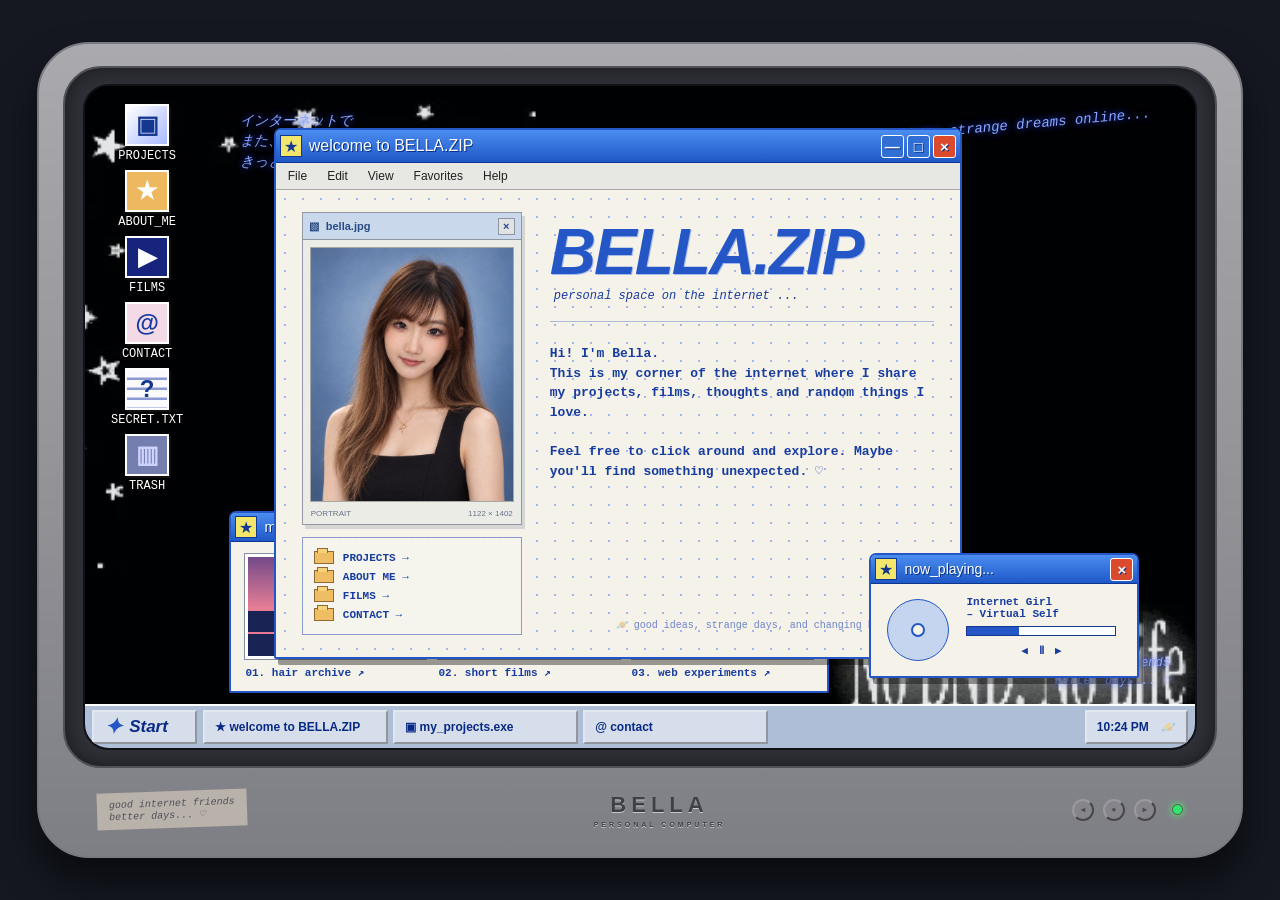
==== Midterm/bella-zip/index.html @ 5d64109a "Add files via upload" ====
<!doctype html>
<html lang="en">
  <head>
    <meta charset="UTF-8" />
    <meta name="viewport" content="width=device-width, initial-scale=1.0" />
    <meta
      name="description"
      content="BELLA.ZIP — Bella's retro desktop portfolio."
    />
    <title>BELLA.ZIP</title>
    <link rel="stylesheet" href="style.css" />
  </head>

  <body class="home-page">
    <div class="monitor-stage">
      <section class="crt-monitor" aria-label="BELLA CRT monitor">
        <div class="crt-bezel">
          <div class="crt-screen">
            <!-- A short CSS-only boot screen. No JavaScript is needed. -->
            <div class="simple-boot" aria-hidden="true">
              <div class="simple-boot-content">
                <p>BELLA PERSONAL COMPUTER</p>
                <h1>BELLA.ZIP</h1>
                <p>loading personal files...</p>
                <div class="boot-bar"><span></span></div>
              </div>
            </div>

            <main id="desktop" aria-label="BELLA.ZIP retro desktop">
              <!-- Normal links and CSS-only popup links keep the navigation simple. -->
              <nav class="desktop-icons" aria-label="Desktop shortcuts">
                <a class="desktop-icon" href="projects.html">
                  <span class="icon-picture icon-computer" aria-hidden="true">▣</span>
                  <span>PROJECTS</span>
                </a>

                <a class="desktop-icon" href="#about-window">
                  <span class="icon-picture icon-folder" aria-hidden="true">★</span>
                  <span>ABOUT_ME</span>
                </a>

                <a class="desktop-icon" href="projects.html#short-films">
                  <span class="icon-picture icon-film" aria-hidden="true">▶</span>
                  <span>FILMS</span>
                </a>

                <a class="desktop-icon" href="#contact-window">
                  <span class="icon-picture icon-mail" aria-hidden="true">@</span>
                  <span>CONTACT</span>
                </a>

                <a class="desktop-icon" href="#secret-window">
                  <span class="icon-picture icon-document" aria-hidden="true">?</span>
                  <span>SECRET.TXT</span>
                </a>

                <span class="desktop-icon">
                  <span class="icon-picture icon-trash" aria-hidden="true">▥</span>
                  <span>TRASH</span>
                </span>
              </nav>

              <p class="japanese-note" aria-hidden="true">
                インターネットで<br />また、どこかで<br />きっと会える…
              </p>
              <p class="dream-note" aria-hidden="true">same strange dreams online...</p>

              <!-- Main welcome window -->
              <section class="window welcome-window" aria-labelledby="welcome-title">
                <header class="title-bar">
                  <span class="window-mark" aria-hidden="true">★</span>
                  <h2 id="welcome-title">welcome to BELLA.ZIP</h2>
                  <div class="window-controls" aria-hidden="true">
                    <span>—</span><span>□</span><span class="red-control">×</span>
                  </div>
                </header>

                <div class="menu-bar" aria-hidden="true">
                  <span>File</span><span>Edit</span><span>View</span><span>Favorites</span><span>Help</span>
                </div>

                <!-- Week 04: this two-column layout is made with Flexbox. -->
                <div class="welcome-content">
                  <div class="welcome-profile-column">
                    <figure class="photo-viewer">
                      <figcaption class="photo-viewer-titlebar">
                        <span aria-hidden="true">▧</span>
                        <span>bella.jpg</span>
                        <span class="photo-viewer-close" aria-hidden="true">×</span>
                      </figcaption>

                      <div class="profile-photo-frame">
                        <img
                          src="assets/bella-profile.png"
                          alt="Portrait of Bella against a soft blue background"
                        />
                      </div>

                      <div class="photo-viewer-status" aria-hidden="true">
                        <span>PORTRAIT</span><span>1122 × 1402</span>
                      </div>
                    </figure>

                    <ul class="folder-list" aria-label="Portfolio sections">
                      <li><a href="projects.html"><span class="mini-folder" aria-hidden="true"></span>PROJECTS →</a></li>
                      <li><a href="#about-window"><span class="mini-folder" aria-hidden="true"></span>ABOUT ME →</a></li>
                      <li><a href="projects.html#short-films"><span class="mini-folder" aria-hidden="true"></span>FILMS →</a></li>
                      <li><a href="#contact-window"><span class="mini-folder" aria-hidden="true"></span>CONTACT →</a></li>
                    </ul>
                  </div>

                  <div class="welcome-copy">
                    <div class="logo-lockup">
                      <h1>BELLA.ZIP</h1>
                      <p>personal space on the internet ...</p>
                    </div>

                    <div class="intro-copy">
                      <p>
                        Hi! I'm Bella.<br />
                        This is my corner of the internet where
                        I share my projects, films, thoughts and
                        random things I love.
                      </p>

                      <p>
                        Feel free to click around and explore.
                        Maybe you'll find something unexpected. ♡
                      </p>
                    </div>

                    <p class="tiny-manifesto">
                      🪐 good ideas, strange days, and changing hair colors
                    </p>
                  </div>
                </div>
              </section>

              <!-- Project previews use normal links to a second HTML page. -->
              <section class="window projects-window" aria-labelledby="projects-title">
                <header class="title-bar small-title-bar">
                  <span class="window-mark" aria-hidden="true">★</span>
                  <h2 id="projects-title">my_projects.exe</h2>
                  <div class="window-controls" aria-hidden="true">
                    <span>—</span><span>□</span><span class="red-control">×</span>
                  </div>
                </header>

                <div class="project-list">
                  <a class="project-card" href="projects.html#hair-archive">
                    <div class="project-image hair-archive-art" aria-hidden="true">
                      <span class="moon"></span><span class="horizon"></span>
                    </div>
                    <p>01. hair archive ↗</p>
                  </a>

                  <a class="project-card" href="projects.html#short-films">
                    <div class="project-image short-films" aria-hidden="true">
                      <span class="screen-cat">● ᴥ ●</span>
                    </div>
                    <p>02. short films ↗</p>
                  </a>

                  <a class="project-card" href="projects.html#web-experiments">
                    <div class="project-image web-experiment-art" aria-hidden="true">
                      <span class="cloud cloud-a"></span>
                      <span class="cloud cloud-b"></span>
                    </div>
                    <p>03. web experiments ↗</p>
                  </a>
                </div>
              </section>

              <!-- This small music player is decorative. -->
              <section class="window music-window" aria-labelledby="music-title">
                <header class="title-bar small-title-bar">
                  <span class="window-mark" aria-hidden="true">★</span>
                  <h2 id="music-title">now_playing...</h2>
                  <div class="window-controls" aria-hidden="true"><span class="red-control">×</span></div>
                </header>
                <div class="music-content">
                  <div class="disc" aria-hidden="true"><span></span></div>
                  <div>
                    <p>Internet Girl<br />– Virtual Self</p>
                    <div class="track-progress" aria-hidden="true"><span></span></div>
                    <p class="player-buttons" aria-hidden="true">◀　Ⅱ　▶</p>
                  </div>
                </div>
              </section>

              <!-- Week 07: these popups open with the CSS :target selector. -->
              <section class="modal" id="about-window" aria-labelledby="about-title">
                <div class="window modal-window">
                  <header class="title-bar">
                    <span class="window-mark" aria-hidden="true">★</span>
                    <h2 id="about-title">about_bella.txt</h2>
                    <div class="window-controls"><a class="red-control" href="#" aria-label="Close About Me">×</a></div>
                  </header>
                  <div class="about-content">
                    <div class="about-avatar" aria-hidden="true">B</div>
                    <div>
                      <h3>Hi, I'm Bella!</h3>
                      <p>I make playful websites, short films and strange little internet worlds.</p>
                      <p class="about-status">STATUS: currently changing my hair again...</p>
                    </div>
                  </div>
                </div>
              </section>

              <section class="modal" id="contact-window" aria-labelledby="contact-title">
                <div class="window modal-window contact-window">
                  <header class="title-bar">
                    <span class="window-mark" aria-hidden="true">@</span>
                    <h2 id="contact-title">contact_bella.html</h2>
                    <div class="window-controls"><a class="red-control" href="#" aria-label="Close contact form">×</a></div>
                  </header>

                  <div class="contact-content">
                    <p>Send me a message ♡</p>

                    <!-- This is a front-end demo form. Formspree can be connected later. -->
                    <form action="#" method="get">
                      <label for="contact-name">Name</label>
                      <input id="contact-name" name="name" type="text" required />

                      <label for="contact-email">Email</label>
                      <input id="contact-email" name="email" type="email" required />

                      <label for="contact-message">Message</label>
                      <textarea id="contact-message" name="message" rows="4" required></textarea>

                      <button type="submit">SEND MESSAGE</button>
                    </form>
                  </div>
                </div>
              </section>

              <section class="modal" id="secret-window" aria-labelledby="secret-title">
                <div class="window modal-window secret-window">
                  <header class="title-bar">
                    <span class="window-mark" aria-hidden="true">?</span>
                    <h2 id="secret-title">secret.txt</h2>
                    <div class="window-controls"><a class="red-control" href="#" aria-label="Close secret">×</a></div>
                  </header>
                  <div class="secret-content">
                    <span aria-hidden="true">★</span>
                    <p>you found a secret :)<br /><small>hair color archive coming next...</small></p>
                  </div>
                </div>
              </section>

              <p class="desktop-caption" aria-hidden="true">good internet friends<br />better days... ♡</p>

              <footer class="taskbar" aria-label="Desktop taskbar">
                <a class="start-button" href="#desktop"><span aria-hidden="true">✦</span> Start</a>
                <div class="task-tabs">
                  <span>★ welcome to BELLA.ZIP</span>
                  <a href="projects.html">▣ my_projects.exe</a>
                  <a href="#contact-window">@ contact</a>
                </div>
                <div class="system-tray" aria-hidden="true">10:24 PM　🪐</div>
              </footer>
            </main>
          </div>
        </div>

        <div class="monitor-chin">
          <p class="monitor-note">good internet friends<br />better days... ♡</p>
          <div class="monitor-brand">BELLA<small>PERSONAL COMPUTER</small></div>
          <div class="monitor-controls" aria-hidden="true">
            <span class="monitor-button">◀</span>
            <span class="monitor-button">●</span>
            <span class="monitor-button">▶</span>
            <span class="power-led"></span>
          </div>
        </div>
      </section>
    </div>
  </body>
</html>
---- Midterm/bella-zip/style.css ----
/* BELLA.ZIP
   This stylesheet focuses on the class topics from Weeks 01–08:
   variables, the box model, Flexbox, position, hover, transition,
   transform, :target modals and one 768px media query. */

:root {
  --blue: #2457c5;
  --dark-blue: #14378f;
  --light-blue: #cad8ec;
  --paper: #f5f2e9;
  --silver: #d8d8d3;
  --line: #858da4;
  --ink: #173c9e;
  --pink: #df8eae;
  --shadow: rgba(0, 0, 0, 0.38);
  --taskbar-height: 44px;
  --pixel-font: "Courier New", Courier, monospace;
  --ui-font: Tahoma, Verdana, Arial, sans-serif;
}

* {
  box-sizing: border-box;
}

html,
body {
  min-width: 320px;
  min-height: 100%;
  margin: 0;
}

body {
  color: var(--ink);
  background: #151821;
  font-family: var(--pixel-font);
}

a {
  color: inherit;
}

/* ---------- CSS monitor shell ---------- */

.monitor-stage {
  display: flex;
  align-items: center;
  justify-content: center;
  min-height: 100vh;
  padding: 12px;
}

.crt-monitor {
  width: 96%;
  max-width: 1380px;
  padding: 22px 24px 0;
  border: 2px solid #797a80;
  border-radius: 52px;
  background: linear-gradient(#aaa9ad, #7e7f85);
  box-shadow: 0 24px 38px rgba(0, 0, 0, 0.55);
}

.crt-bezel {
  padding: 16px 18px;
  border: 2px solid #505159;
  border-radius: 38px;
  background: #303138;
  box-shadow: inset 0 0 20px #17181d;
}

.crt-screen {
  position: relative;
  height: 74vh;
  min-height: 620px;
  max-height: 780px;
  overflow: hidden;
  border: 2px solid #111218;
  border-radius: 26px;
  background: #000;
  box-shadow: inset 0 0 25px #000;
}

.monitor-chin {
  display: flex;
  align-items: center;
  justify-content: space-between;
  height: 88px;
  padding: 0 34px 5px;
}

.monitor-note {
  margin: 0;
  padding: 7px 12px;
  color: #4f5058;
  background: #b9b2aa;
  font-size: 10px;
  font-style: italic;
  transform: rotate(-2deg);
}

.monitor-brand {
  color: #3f4047;
  font-family: var(--ui-font);
  font-size: 22px;
  font-weight: 800;
  letter-spacing: 5px;
  text-align: center;
  text-shadow: 0 1px #c9c7cb;
}

.monitor-brand small {
  display: block;
  margin-top: 3px;
  font-size: 7px;
  letter-spacing: 3px;
}

.monitor-controls {
  display: flex;
  align-items: center;
  gap: 9px;
}

.monitor-button {
  display: flex;
  align-items: center;
  justify-content: center;
  width: 22px;
  height: 22px;
  color: #4b4c54;
  border: 2px outset #99999e;
  border-radius: 50%;
  background: #85858b;
  font-size: 8px;
}

.power-led {
  width: 11px;
  height: 11px;
  margin-left: 7px;
  border: 1px solid #4e5550;
  border-radius: 50%;
  background: #31e66a;
  box-shadow: 0 0 7px #47ff69;
}

/* ---------- Simple CSS-only boot ---------- */

.simple-boot {
  position: absolute;
  z-index: 500;
  top: 0;
  right: 0;
  bottom: 0;
  left: 0;
  display: flex;
  align-items: center;
  justify-content: center;
  color: #dbe2ff;
  background: #03050a;
  text-align: center;
  animation: hide-boot 500ms 3500ms forwards;
}

.simple-boot-content {
  width: 360px;
  max-width: 80%;
}

.simple-boot h1 {
  margin: 8px 0 12px;
  color: white;
  font-size: 48px;
  letter-spacing: 2px;
}

.simple-boot p {
  margin: 8px 0;
  font-size: 12px;
}

.boot-bar {
  width: 100%;
  height: 18px;
  margin-top: 18px;
  border: 1px solid #8094d8;
  background: #0c1431;
}

.boot-bar span {
  display: block;
  width: 0;
  height: 100%;
  background: #8097f1;
  animation: load-boot 3s steps(6, end) forwards;
}

@keyframes load-boot {
  from {
    width: 0;
  }

  to {
    width: 100%;
  }
}

@keyframes hide-boot {
  from {
    opacity: 1;
  }

  to {
    visibility: hidden;
    opacity: 0;
  }
}

/* ---------- Desktop ---------- */

#desktop {
  position: relative;
  width: 100%;
  height: 100%;
  min-height: 620px;
  overflow: hidden;
  background-color: #07102a;
  background-image:
    linear-gradient(rgba(3, 10, 30, 0.1), rgba(3, 10, 30, 0.1)),
    url("assets/background-no-bnd.png");
  background-position: center;
  background-repeat: no-repeat;
  background-size: cover;
}

.desktop-icons {
  position: absolute;
  z-index: 8;
  top: 18px;
  left: 12px;
  display: flex;
  width: 105px;
  flex-direction: column;
  gap: 8px;
}

.desktop-icon {
  display: flex;
  align-items: center;
  width: 100px;
  color: white;
  flex-direction: column;
  gap: 4px;
  font-size: 12px;
  line-height: 1;
  text-align: center;
  text-decoration: none;
  text-shadow: 2px 2px #000;
  transition: transform 300ms ease;
}

.desktop-icon:hover,
.desktop-icon:focus {
  transform: translateY(-4px) scale(1.04);
}

.desktop-icon:hover > span:last-child,
.desktop-icon:focus > span:last-child {
  background: var(--blue);
  outline: 1px dotted white;
}

.icon-picture {
  display: flex;
  align-items: center;
  justify-content: center;
  width: 44px;
  height: 42px;
  color: var(--dark-blue);
  border: 2px solid white;
  background: linear-gradient(135deg, #fff, #aabaff);
  box-shadow: 2px 2px #111;
  font-family: var(--ui-font);
  font-size: 24px;
  font-weight: 700;
  text-shadow: none;
}

.icon-folder {
  color: white;
  background: #edb85f;
}

.icon-film {
  color: white;
  background: #17247e;
}

.icon-mail {
  color: #173d9f;
  background: #f4d9e6;
}

.icon-document {
  background: repeating-linear-gradient(
    to bottom,
    #fafaff 0,
    #fafaff 7px,
    #8a99d1 8px,
    #8a99d1 10px
  );
}

.icon-trash {
  color: #cfd4ff;
  background: #747faf;
}

.japanese-note,
.dream-note,
.desktop-caption {
  position: absolute;
  z-index: 1;
  margin: 0;
  color: #8ca7ff;
  font-size: 14px;
  font-style: italic;
  line-height: 1.45;
  text-shadow: 0 0 7px #274dff;
}

.japanese-note {
  top: 25px;
  left: 14%;
}

.dream-note {
  top: 28px;
  right: 4%;
  transform: rotate(-5deg);
}

.desktop-caption {
  right: 25px;
  bottom: 58px;
  font-size: 12px;
  text-align: right;
}

/* ---------- Reusable window styles ---------- */

.window {
  position: absolute;
  overflow: hidden;
  border: 2px solid var(--blue);
  border-radius: 7px 7px 2px 2px;
  background: var(--paper);
  box-shadow: 4px 6px 0 var(--shadow);
}

.title-bar {
  display: flex;
  align-items: center;
  height: 33px;
  padding: 0 4px;
  color: white;
  border-bottom: 1px solid #0e368e;
  background: linear-gradient(#4b8df0, #1f58c8);
  font-family: var(--ui-font);
  text-shadow: 1px 1px #083287;
}

.title-bar h1,
.title-bar h2 {
  margin: 0 0 0 7px;
  overflow: hidden;
  font-size: 16px;
  font-weight: 400;
  white-space: nowrap;
  text-overflow: ellipsis;
}

.window-mark {
  display: flex;
  align-items: center;
  justify-content: center;
  width: 22px;
  height: 22px;
  flex-shrink: 0;
  color: var(--dark-blue);
  border: 1px solid var(--dark-blue);
  background: #f3e66a;
  text-shadow: none;
}

.window-controls {
  display: flex;
  gap: 3px;
  margin-left: auto;
}

.window-controls span,
.window-controls a {
  display: flex;
  align-items: center;
  justify-content: center;
  width: 23px;
  height: 23px;
  color: white;
  border: 1px solid white;
  border-radius: 3px;
  background: #326fd4;
  font-family: var(--ui-font);
  font-size: 15px;
  font-weight: 700;
  line-height: 1;
  text-decoration: none;
}

.window-controls .red-control {
  background: #dc4a2d;
}

.window-controls .close-control {
  background: #dc4a2d;
}

.menu-bar {
  display: flex;
  align-items: center;
  height: 27px;
  padding: 0 12px;
  gap: 20px;
  color: #222;
  border-bottom: 1px solid #aaa;
  background: #e7e7e3;
  font-family: var(--ui-font);
  font-size: 12px;
}

.small-title-bar {
  height: 29px;
}

.small-title-bar h2 {
  font-size: 14px;
}

/* ---------- Welcome window ---------- */

.welcome-window {
  z-index: 5;
  top: 42px;
  left: 17%;
  width: 62%;
  min-width: 650px;
  max-width: 840px;
}

.welcome-content {
  display: flex;
  align-items: stretch;
  gap: 28px;
  padding: 22px 26px;
  background:
    radial-gradient(#a4b7e8 1px, transparent 1px),
    var(--paper);
  background-size: 18px 18px;
}

.welcome-profile-column {
  width: 220px;
  flex-shrink: 0;
}

.photo-viewer {
  width: 220px;
  margin: 0;
  overflow: hidden;
  border: 1px solid #9299a4;
  background: #ecece7;
  box-shadow: 3px 4px 0 rgba(53, 67, 111, 0.16);
}

.photo-viewer-titlebar {
  display: flex;
  align-items: center;
  height: 27px;
  padding: 0 6px;
  color: #294b83;
  border-bottom: 1px solid #9097a4;
  background: var(--light-blue);
  font-family: var(--ui-font);
  font-size: 11px;
  font-weight: 700;
}

.photo-viewer-titlebar span:nth-child(2) {
  flex: 1;
  margin-left: 7px;
}

.photo-viewer-close {
  display: flex;
  align-items: center;
  justify-content: center;
  width: 17px;
  height: 17px;
  border: 1px solid #8e96a1;
  background: #e1e2e4;
}

.profile-photo-frame {
  width: 204px;
  height: 255px;
  margin: 7px;
  overflow: hidden;
  border: 1px solid #a7a8a4;
  background: #d9e0e9;
}

.profile-photo-frame img {
  display: block;
  width: 100%;
  height: 100%;
  object-fit: cover;
  object-position: center;
}

.photo-viewer-status {
  display: flex;
  justify-content: space-between;
  padding: 0 8px 6px;
  color: #66738b;
  font-family: var(--ui-font);
  font-size: 8px;
}

.folder-list {
  margin: 12px 0 0;
  padding: 9px;
  list-style: none;
  border: 1px solid #8c9ad0;
  background: rgba(246, 245, 237, 0.94);
  font-size: 11px;
  font-weight: 700;
}

.folder-list li {
  margin: 2px 0;
}

.folder-list a {
  display: flex;
  align-items: center;
  gap: 9px;
  padding: 2px;
  color: var(--ink);
  text-decoration: none;
}

.folder-list a:hover,
.folder-list a:focus {
  color: white;
  background: var(--blue);
}

.mini-folder {
  position: relative;
  display: inline-block;
  width: 20px;
  height: 13px;
  flex-shrink: 0;
  border: 1px solid #926834;
  background: #efbd63;
}

.mini-folder::before {
  position: absolute;
  top: -4px;
  left: 2px;
  width: 9px;
  height: 4px;
  border: 1px solid #926834;
  border-bottom: 0;
  background: #f6d27b;
  content: "";
}

.welcome-copy {
  display: flex;
  min-width: 0;
  flex: 1;
  flex-direction: column;
  padding: 8px 0 4px;
}

.logo-lockup {
  padding-bottom: 18px;
  border-bottom: 1px solid #aeb9d8;
}

.logo-lockup h1 {
  margin: 0;
  color: var(--blue);
  font-family: Impact, Haettenschweiler, "Arial Narrow Bold", sans-serif;
  font-size: 64px;
  font-style: italic;
  letter-spacing: -2px;
  line-height: 1;
  text-shadow: 1px 1px #a7bced;
}

.logo-lockup p {
  margin: 5px 0 0 4px;
  font-size: 12px;
  font-style: italic;
}

.intro-copy {
  margin-top: 22px;
  font-size: 13px;
  font-weight: 700;
  line-height: 1.5;
}

.intro-copy p {
  max-width: 440px;
  margin: 0 0 20px;
}

.tiny-manifesto {
  margin: auto 0 0;
  color: #6d83c9;
  font-size: 10px;
  text-align: right;
}

/* ---------- Project preview window ---------- */

.projects-window {
  z-index: 3;
  bottom: 55px;
  left: 13%;
  width: 54%;
  min-width: 580px;
  max-width: 720px;
}

.project-list {
  display: flex;
  gap: 12px;
  padding: 12px 14px;
  background: var(--paper);
}

.project-card {
  min-width: 0;
  flex: 1;
  color: var(--ink);
  text-decoration: none;
}

.project-image {
  position: relative;
  height: 105px;
  overflow: hidden;
  border: 3px solid white;
  outline: 1px solid var(--line);
  transition: transform 300ms ease;
}

.project-card:hover .project-image,
.project-card:focus .project-image {
  transform: scale(1.04);
  outline: 3px solid var(--blue);
}

.project-card p {
  margin: 7px 0 0;
  font-size: 11px;
  font-weight: 700;
}

.hair-archive-art {
  background: linear-gradient(#724a89, #eb7f95 54%, #1a2454 55%);
}

.moon {
  position: absolute;
  top: 14px;
  right: 30px;
  width: 15px;
  height: 15px;
  border-radius: 50%;
  background: #fff0a5;
  box-shadow: 0 0 10px #fff0a5;
}

.horizon {
  position: absolute;
  right: 0;
  bottom: 22px;
  left: 0;
  height: 2px;
  background: #ec7a92;
}

.short-films {
  background: #090b25;
}

.screen-cat {
  position: absolute;
  top: 32px;
  left: 0;
  width: 100%;
  color: #9eafe7;
  font-size: 25px;
  text-align: center;
}

.web-experiment-art {
  background: linear-gradient(#3859bd, #86a4eb 49%, #263d88 50%);
}

.cloud {
  position: absolute;
  width: 85px;
  height: 25px;
  border-radius: 50%;
  background: rgba(235, 240, 255, 0.78);
}

.cloud-a {
  top: 20px;
  left: 10px;
}

.cloud-b {
  right: -10px;
  bottom: 24px;
  width: 115px;
}

/* ---------- Decorative music window ---------- */

.music-window {
  z-index: 6;
  right: 5%;
  bottom: 70px;
  width: 270px;
}

.music-content {
  display: flex;
  align-items: center;
  gap: 17px;
  padding: 12px 16px;
}

.disc {
  display: flex;
  align-items: center;
  justify-content: center;
  width: 62px;
  height: 62px;
  flex-shrink: 0;
  border: 1px solid var(--blue);
  border-radius: 50%;
  background: #c5d5ef;
}

.disc span {
  width: 14px;
  height: 14px;
  border: 2px solid var(--blue);
  border-radius: 50%;
  background: var(--paper);
}

.music-content p {
  margin: 0 0 6px;
  font-size: 11px;
  font-weight: 700;
}

.track-progress {
  width: 150px;
  height: 10px;
  border: 1px solid var(--dark-blue);
  background: white;
}

.track-progress span {
  display: block;
  width: 35%;
  height: 100%;
  background: var(--blue);
}

.music-content .player-buttons {
  margin-top: 7px;
  text-align: center;
}

/* ---------- CSS-only modal windows ---------- */

.modal {
  position: absolute;
  z-index: 100;
  top: 0;
  left: 0;
  display: flex;
  align-items: center;
  justify-content: center;
  width: 100%;
  height: 100%;
  padding: 25px;
  opacity: 0;
  background: rgba(8, 15, 43, 0.68);
  pointer-events: none;
  transition: opacity 300ms ease;
}

.modal:target {
  opacity: 1;
  pointer-events: auto;
}

.modal-window {
  position: relative;
  width: 470px;
  max-width: 92%;
}

.about-content {
  display: flex;
  align-items: center;
  gap: 20px;
  padding: 24px;
  background: var(--paper);
}

.about-avatar {
  display: flex;
  align-items: center;
  justify-content: center;
  width: 82px;
  height: 82px;
  flex-shrink: 0;
  color: white;
  border: 4px ridge #8798cf;
  background: linear-gradient(#82aeff, #7561b6, #efabc7);
  font-family: Impact, sans-serif;
  font-size: 48px;
  font-style: italic;
}

.about-content h3 {
  margin: 0 0 8px;
  font-size: 22px;
}

.about-content p {
  margin: 0 0 10px;
  font-size: 12px;
  font-weight: 700;
  line-height: 1.4;
}

.about-content .about-status {
  margin: 0;
  color: #7552a9;
  font-size: 10px;
}

.contact-window {
  width: 500px;
}

.contact-content {
  padding: 20px 24px 24px;
  background:
    radial-gradient(#a4b7e8 1px, transparent 1px),
    var(--paper);
  background-size: 18px 18px;
}

.contact-content > p {
  margin: 0 0 15px;
  font-weight: 700;
}

.contact-content form {
  display: flex;
  flex-direction: column;
}

.contact-content label {
  margin: 9px 0 4px;
  color: var(--dark-blue);
  font-size: 12px;
  font-weight: 700;
}

.contact-content input,
.contact-content textarea {
  width: 100%;
  padding: 8px;
  color: #20295c;
  border: 1px solid var(--line);
  background: #fffef9;
  font-family: var(--ui-font);
}

.contact-content textarea {
  resize: vertical;
}

.contact-content button {
  width: 150px;
  margin: 16px 0 0 auto;
  padding: 9px;
  color: white;
  border: 2px outset #8aa5de;
  background: var(--blue);
  font-family: var(--pixel-font);
  cursor: pointer;
  transition: transform 300ms ease;
}

.contact-content button:hover,
.contact-content button:focus {
  transform: translateY(-3px);
}

.secret-window {
  width: 360px;
}

.secret-content {
  display: flex;
  align-items: center;
  justify-content: center;
  gap: 18px;
  min-height: 130px;
  padding: 20px;
}

.secret-content > span {
  color: #f0d55d;
  font-size: 40px;
}

.secret-content p {
  margin: 0;
  font-size: 13px;
  font-weight: 700;
  line-height: 1.5;
}

/* ---------- Taskbar ---------- */

.taskbar {
  position: absolute;
  z-index: 30;
  right: 0;
  bottom: 0;
  left: 0;
  display: flex;
  align-items: center;
  gap: 6px;
  min-height: var(--taskbar-height);
  padding: 4px 7px;
  color: #092a84;
  border-top: 2px solid white;
  background: #aebed6;
  font-family: var(--ui-font);
  font-size: 12px;
  font-weight: 700;
}

.start-button,
.task-tabs span,
.task-tabs a,
.system-tray {
  display: flex;
  align-items: center;
  height: 34px;
  padding: 0 10px;
  border: 2px outset #dfe7ef;
  background: #d5deea;
  text-decoration: none;
}

.start-button {
  min-width: 105px;
  font-size: 17px;
  font-style: italic;
}

.start-button span {
  margin-right: 7px;
  color: var(--blue);
  font-size: 22px;
}

.task-tabs {
  display: flex;
  min-width: 0;
  flex: 1;
  gap: 5px;
}

.task-tabs span,
.task-tabs a {
  width: 185px;
  overflow: hidden;
  white-space: nowrap;
}

.task-tabs .active-tab {
  border-style: inset;
  background: #bfcbdc;
}

.system-tray {
  margin-left: auto;
}

/* ---------- Projects page ---------- */

.projects-page .crt-screen {
  overflow: auto;
}

.projects-page #desktop {
  height: auto;
  min-height: 900px;
  padding: 1px 0 70px;
}

.archive-window {
  position: relative;
  top: auto;
  left: auto;
  width: 90%;
  max-width: 1040px;
  margin: 34px auto 25px;
}

.archive-toolbar {
  display: flex;
  justify-content: space-between;
  padding: 9px 15px;
  border-bottom: 1px solid var(--line);
  background: #e3e7ef;
  font-size: 12px;
  font-weight: 700;
}

.archive-content {
  padding: 26px;
  background: var(--paper);
}

.archive-intro {
  display: flex;
  flex-wrap: wrap;
  align-items: flex-end;
  justify-content: space-between;
  gap: 20px;
  margin-bottom: 24px;
  padding-bottom: 22px;
  border-bottom: 1px dashed #7584ba;
}

.archive-kicker {
  width: 100%;
  margin: 0;
  color: #7566a1;
  font-size: 11px;
  font-weight: 700;
}

.archive-intro h2 {
  margin: 0;
  color: var(--blue);
  font-family: Impact, Haettenschweiler, "Arial Narrow Bold", sans-serif;
  font-size: 48px;
  font-style: italic;
  line-height: 0.95;
  text-transform: uppercase;
}

.archive-intro > p:last-child {
  width: 44%;
  margin: 0;
  font-size: 13px;
  font-weight: 700;
  line-height: 1.5;
}

.archive-project {
  display: flex;
  align-items: center;
  gap: 22px;
  margin: 0 0 20px;
  padding: 18px;
  border: 1px solid #8793bc;
  background: #f8f7f0;
  box-shadow: 4px 4px 0 rgba(44, 63, 128, 0.18);
  transition: transform 300ms ease;
}

.archive-project:hover {
  transform: translateY(-4px);
}

.archive-project:target {
  outline: 4px solid #617cee;
  background: #eef0ff;
}

.archive-number {
  width: 55px;
  flex-shrink: 0;
  color: #b4bde0;
  font-family: Impact, sans-serif;
  font-size: 48px;
  font-style: italic;
}

.archive-art {
  position: relative;
  width: 250px;
  height: 145px;
  flex-shrink: 0;
  overflow: hidden;
  border: 4px solid white;
  outline: 1px solid #6f79a1;
}

.archive-copy {
  flex: 1;
}

.archive-copy .file-type {
  margin: 0 0 4px;
  color: #7c75a9;
  font-size: 10px;
  font-weight: 700;
}

.archive-copy h3 {
  margin: 0 0 8px;
  color: var(--ink);
  font-size: 26px;
}

.archive-copy > p:not(.file-type) {
  margin: 0 0 12px;
  font-size: 12px;
  font-weight: 700;
  line-height: 1.5;
}

.status-label {
  display: inline-block;
  padding: 7px 10px;
  color: white;
  background: var(--blue);
  font-size: 10px;
  font-weight: 700;
}

.projects-page .taskbar {
  bottom: 0;
}

/* ---------- Week 06: one clear phone breakpoint ---------- */

@media (max-width: 768px) {
  .monitor-stage {
    display: block;
    min-height: 100vh;
    padding: 4px;
  }

  .crt-monitor {
    width: 100%;
    padding: 8px 8px 0;
    border-radius: 28px;
  }

  .crt-bezel {
    padding: 8px;
    border-radius: 20px;
  }

  .crt-screen {
    height: auto;
    min-height: 0;
    max-height: none;
    overflow: auto;
    border-radius: 14px;
  }

  .monitor-chin {
    height: 68px;
    padding: 0 14px;
  }

  .monitor-note,
  .monitor-button {
    display: none;
  }

  .monitor-brand {
    font-size: 17px;
  }

  #desktop {
    height: auto;
    min-height: 0;
    padding: 18px 0 0;
    overflow: visible;
  }

  .desktop-icons {
    position: relative;
    top: auto;
    left: auto;
    display: flex;
    width: auto;
    padding: 0 12px;
    flex-direction: row;
    flex-wrap: wrap;
    justify-content: center;
    gap: 12px;
  }

  .desktop-icon {
    width: 78px;
    font-size: 10px;
  }

  .icon-picture {
    width: 40px;
    height: 38px;
    font-size: 21px;
  }

  .japanese-note,
  .dream-note,
  .desktop-caption {
    display: none;
  }

  .welcome-window,
  .projects-window,
  .music-window {
    position: relative;
    top: auto;
    right: auto;
    bottom: auto;
    left: auto;
    width: 94%;
    min-width: 0;
    max-width: none;
    margin: 20px auto;
  }

  .welcome-content {
    flex-direction: column;
    align-items: center;
    gap: 22px;
    padding: 20px;
  }

  .welcome-profile-column {
    width: 100%;
  }

  .photo-viewer {
    margin: 0 auto;
  }

  .folder-list {
    width: 280px;
    max-width: 100%;
    margin: 12px auto 0;
  }

  .welcome-copy {
    width: 100%;
  }

  .logo-lockup h1 {
    font-size: 50px;
  }

  .tiny-manifesto {
    margin-top: 22px;
  }

  .project-list {
    flex-direction: column;
  }

  .project-image {
    height: 145px;
  }

  .music-window {
    width: 86%;
  }

  .modal {
    position: fixed;
    overflow: auto;
    padding: 16px;
  }

  .modal-window {
    width: 94%;
    max-height: 88vh;
    overflow: auto;
  }

  .about-content {
    flex-direction: column;
    text-align: center;
  }

  .taskbar {
    position: relative;
    right: auto;
    bottom: auto;
    left: auto;
    flex-wrap: wrap;
    margin-top: 20px;
  }

  .task-tabs {
    order: 3;
    width: 100%;
  }

  .task-tabs span,
  .task-tabs a {
    width: auto;
    min-width: 0;
    flex: 1;
    font-size: 10px;
  }

  .system-tray {
    margin-left: auto;
    font-size: 10px;
  }

  .projects-page #desktop {
    min-height: 0;
    padding-bottom: 0;
  }

  .archive-window {
    width: 94%;
    margin: 20px auto;
  }

  .archive-content {
    padding: 16px;
  }

  .archive-intro {
    display: block;
  }

  .archive-intro h2 {
    margin: 12px 0 16px;
    font-size: 38px;
  }

  .archive-intro > p:last-child {
    width: 100%;
  }

  .archive-project {
    flex-direction: column;
    align-items: stretch;
  }

  .archive-number {
    width: auto;
  }

  .archive-art {
    width: 100%;
  }

  .projects-page .taskbar {
    position: relative;
  }
}
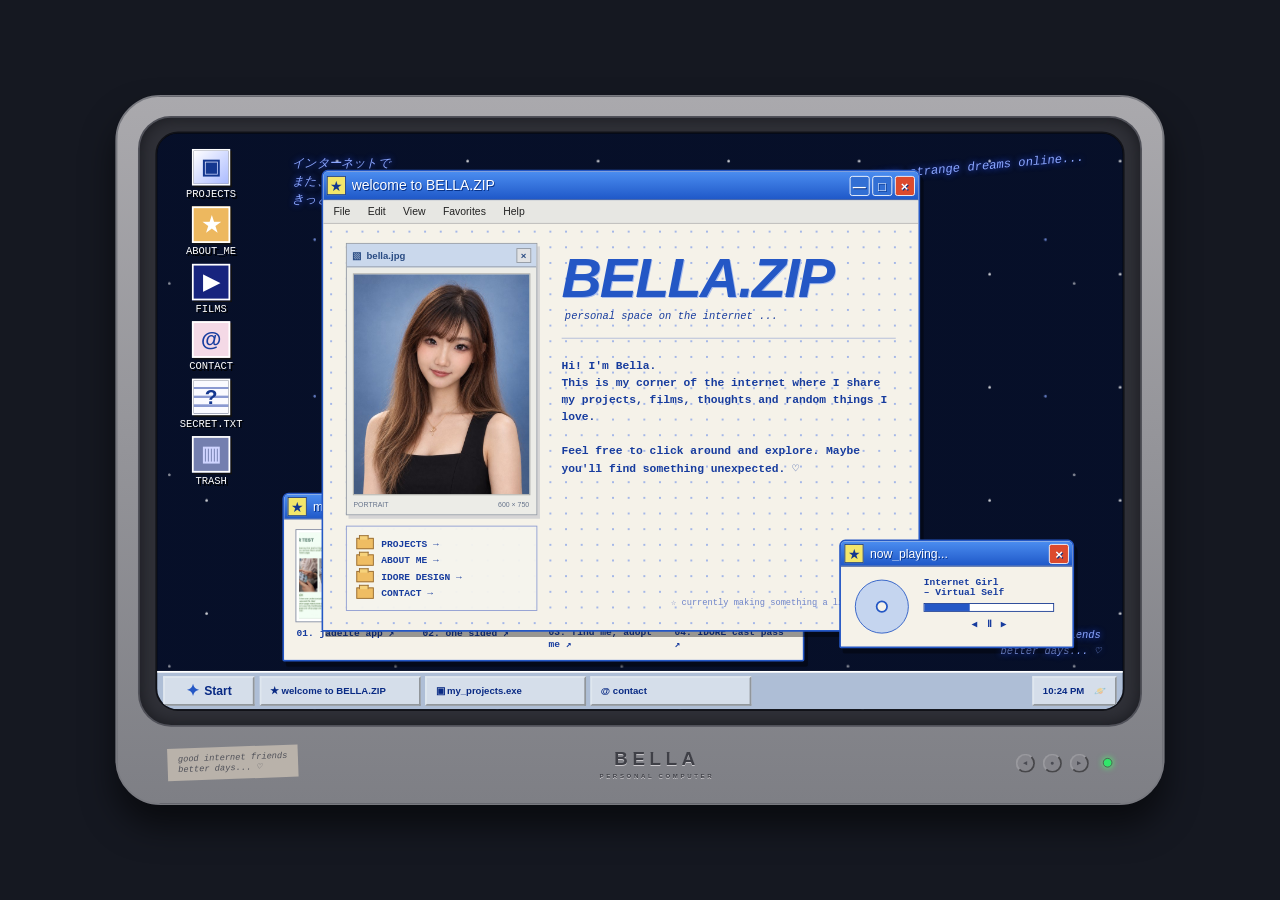
==== commit 953d9bda: "Add files via upload" ====
--- a/Midterm/bella-zip/index.html
+++ b/Midterm/bella-zip/index.html
@@ -16,7 +16,7 @@
       <section class="crt-monitor" aria-label="BELLA CRT monitor">
         <div class="crt-bezel">
           <div class="crt-screen">
-            <!-- A short CSS-only boot screen. No JavaScript is needed. -->
+            <!-- This loading screen is made with the Week 07 keyframe lesson. -->
             <div class="simple-boot" aria-hidden="true">
               <div class="simple-boot-content">
                 <p>BELLA PERSONAL COMPUTER</p>
@@ -39,7 +39,12 @@
                   <span>ABOUT_ME</span>
                 </a>
 
-                <a class="desktop-icon" href="projects.html#short-films">
+                <a
+                  class="desktop-icon"
+                  href="https://www.youtube.com/@BellaLi-e7t"
+                  target="_blank"
+                  rel="noopener"
+                >
                   <span class="icon-picture icon-film" aria-hidden="true">▶</span>
                   <span>FILMS</span>
                 </a>
@@ -54,10 +59,10 @@
                   <span>SECRET.TXT</span>
                 </a>
 
-                <span class="desktop-icon">
+                <a class="desktop-icon" href="#trash-window">
                   <span class="icon-picture icon-trash" aria-hidden="true">▥</span>
                   <span>TRASH</span>
-                </span>
+                </a>
               </nav>
 
               <p class="japanese-note" aria-hidden="true">
@@ -91,20 +96,22 @@
 
                       <div class="profile-photo-frame">
                         <img
-                          src="assets/bella-profile.png"
+                          src="assets/bella-profile.jpg"
                           alt="Portrait of Bella against a soft blue background"
+                          width="600"
+                          height="750"
                         />
                       </div>
 
                       <div class="photo-viewer-status" aria-hidden="true">
-                        <span>PORTRAIT</span><span>1122 × 1402</span>
+                        <span>PORTRAIT</span><span>600 × 750</span>
                       </div>
                     </figure>
 
                     <ul class="folder-list" aria-label="Portfolio sections">
                       <li><a href="projects.html"><span class="mini-folder" aria-hidden="true"></span>PROJECTS →</a></li>
                       <li><a href="#about-window"><span class="mini-folder" aria-hidden="true"></span>ABOUT ME →</a></li>
-                      <li><a href="projects.html#short-films"><span class="mini-folder" aria-hidden="true"></span>FILMS →</a></li>
+                      <li><a href="projects.html#idore-cast-pass"><span class="mini-folder" aria-hidden="true"></span>IDORE DESIGN →</a></li>
                       <li><a href="#contact-window"><span class="mini-folder" aria-hidden="true"></span>CONTACT →</a></li>
                     </ul>
                   </div>
@@ -129,7 +136,7 @@
                       </p>
                     </div>
 
-                    <p class="tiny-manifesto">
+                    <p class="tiny-manifesto" id="random-note">
                       🪐 good ideas, strange days, and changing hair colors
                     </p>
                   </div>
@@ -147,26 +154,32 @@
                 </header>
 
                 <div class="project-list">
-                  <a class="project-card" href="projects.html#hair-archive">
-                    <div class="project-image hair-archive-art" aria-hidden="true">
-                      <span class="moon"></span><span class="horizon"></span>
-                    </div>
-                    <p>01. hair archive ↗</p>
+                  <a class="project-card" href="projects.html#jadeite-app">
+                    <div class="project-image jadeite-project-art">
+                      <img src="assets/jadeite-project.jpg" alt="Jadeite app interface and user testing process" width="1200" height="735" loading="lazy" />
+                    </div>
+                    <p>01. jadeite app ↗</p>
                   </a>
 
-                  <a class="project-card" href="projects.html#short-films">
-                    <div class="project-image short-films" aria-hidden="true">
-                      <span class="screen-cat">● ᴥ ●</span>
-                    </div>
-                    <p>02. short films ↗</p>
+                  <a class="project-card" href="projects.html#one-sided">
+                    <div class="project-image one-sided-project-art">
+                      <img src="assets/one-sided-project.jpg" alt="Red and black TouchDesigner projection" width="1200" height="735" loading="lazy" />
+                    </div>
+                    <p>02. one sided ↗</p>
                   </a>
 
-                  <a class="project-card" href="projects.html#web-experiments">
-                    <div class="project-image web-experiment-art" aria-hidden="true">
-                      <span class="cloud cloud-a"></span>
-                      <span class="cloud cloud-b"></span>
-                    </div>
-                    <p>03. web experiments ↗</p>
+                  <a class="project-card" href="projects.html#find-me-adopt-me">
+                    <div class="project-image find-me-project-art">
+                      <img src="assets/find-me-adopt-me.jpg" alt="Find Me Adopt Me stray dog campaign" width="1200" height="733" loading="lazy" />
+                    </div>
+                    <p>03. find me, adopt me ↗</p>
+                  </a>
+
+                  <a class="project-card" href="projects.html#idore-cast-pass">
+                    <div class="project-image idore-project-art">
+                      <img src="assets/idore-cast-pass.jpg" alt="IDORE Resident Cast Pass artist card design" width="1200" height="757" loading="lazy" />
+                    </div>
+                    <p>04. IDORE cast pass ↗</p>
                   </a>
                 </div>
               </section>
@@ -190,18 +203,84 @@
 
               <!-- Week 07: these popups open with the CSS :target selector. -->
               <section class="modal" id="about-window" aria-labelledby="about-title">
-                <div class="window modal-window">
+                <div class="window modal-window about-window">
                   <header class="title-bar">
                     <span class="window-mark" aria-hidden="true">★</span>
                     <h2 id="about-title">about_bella.txt</h2>
-                    <div class="window-controls"><a class="red-control" href="#" aria-label="Close About Me">×</a></div>
+                    <div class="window-controls"><a class="red-control" href="#desktop" aria-label="Close About Me">×</a></div>
                   </header>
                   <div class="about-content">
-                    <div class="about-avatar" aria-hidden="true">B</div>
-                    <div>
-                      <h3>Hi, I'm Bella!</h3>
-                      <p>I make playful websites, short films and strange little internet worlds.</p>
-                      <p class="about-status">STATUS: currently changing my hair again...</p>
+                    <div class="about-heading">
+                      <div class="about-avatar">
+                        <img src="assets/bella-about.jpg" alt="Portrait of Bella in pink and blue light" width="480" height="320" loading="lazy" />
+                      </div>
+                      <div>
+                        <p class="about-label">HELLO / 你好</p>
+                        <h3>Hi, I'm Bella Li!</h3>
+                        <p>
+                          I'm an Interactive Media Arts student at NYU Tisch, minoring in Business of
+                          Entertainment, Media, and Technology. My work brings together AI filmmaking,
+                          interactive design, and visual storytelling.
+                        </p>
+                        <p class="about-chinese" lang="zh-CN">
+                          我是 Bella，就读于纽约大学 Tisch 交互媒体艺术专业，辅修娱乐、媒体与科技商业。我的创作结合 AI 影像、交互设计与视觉叙事。
+                        </p>
+                      </div>
+                    </div>
+
+                    <div class="about-sections">
+                      <section class="about-block">
+                        <p class="about-label">01 / WHAT I CREATE</p>
+                        <p>
+                          I create interactive websites, AI-generated videos, and photographic stories.
+                          I'm drawn to characters, atmosphere, and the small details that make an
+                          experience feel personal.
+                        </p>
+                        <p class="about-chinese" lang="zh-CN">
+                          我创作交互网页、AI 视频与摄影作品，关注角色、氛围，以及那些让观众产生情感连接的小细节。我喜欢把一个想法逐步变成可以观看、探索和参与的作品。
+                        </p>
+                      </section>
+
+                      <section class="about-block about-block-wide">
+                        <p class="about-label">02 / INTERNSHIP EXPERIENCE</p>
+                        <p>
+                          During the summer after my first year, I worked as an AIGC intern,
+                          contributing to video scripts, storyboards, AI image and video generation,
+                          and editing. Videos I contributed to have received over 10 million combined views.
+                        </p>
+                        <p>
+                          In my second year, I joined IDORE as an Overseas Product Operations Intern,
+                          working on North American audience and competitor research, social media
+                          content planning, and character-focused AIGC videos.
+                        </p>
+                        <p class="about-chinese" lang="zh-CN">
+                          大一暑假，我担任 AIGC 实习生，参与视频的脚本与分镜策划、AI 图像与视频生成，以及后期剪辑，积累了从创意到成片的制作经验，参与制作的多条作品累计播放量超过千万。
+                        </p>
+                        <p class="about-chinese" lang="zh-CN">
+                          大二期间，我作为海外产品运营实习生参与 IDORE，开展北美用户与竞品研究、社交媒体内容策划及角色 AIGC 视频创作，探索游戏与角色面向海外用户的传播方式。
+                        </p>
+                      </section>
+
+                      <section class="about-block">
+                        <p class="about-label">03 / CAMPUS EXPERIENCE</p>
+                        <p>
+                          As part of the NYUCSSA PR team, I contribute to event promotion and poster
+                          design. I turn event themes and key information into visual materials that
+                          connect with the campus community.
+                        </p>
+                        <p class="about-chinese" lang="zh-CN">
+                          我在纽约大学中国学生学者联谊会 NYUCSSA 的 PR 部门参与活动宣传策划与海报设计，将活动主题和信息转化为面向校园学生的视觉内容，兼顾视觉吸引力与信息清晰度。
+                        </p>
+                      </section>
+
+                      <section class="about-block about-block-wide">
+                        <p class="about-label">04 / MY TOOLKIT</p>
+                        <div class="toolkit-list">
+                          <p><strong>Design &amp; Video / 设计与影像</strong><br />Figma · Photoshop · Premiere Pro</p>
+                          <p><strong>Creative Coding / 创意编程</strong><br />HTML · CSS · JavaScript · p5.js</p>
+                          <p><strong>AI Creation / AI 创作</strong><br />Kling AI · Runway · Midjourney · Stable Diffusion</p>
+                        </div>
+                      </section>
                     </div>
                   </div>
                 </div>
@@ -212,24 +291,25 @@
                   <header class="title-bar">
                     <span class="window-mark" aria-hidden="true">@</span>
                     <h2 id="contact-title">contact_bella.html</h2>
-                    <div class="window-controls"><a class="red-control" href="#" aria-label="Close contact form">×</a></div>
+                    <div class="window-controls"><a class="red-control" href="#desktop" aria-label="Close contact form">×</a></div>
                   </header>
 
                   <div class="contact-content">
                     <p>Send me a message ♡</p>
 
-                    <!-- This is a front-end demo form. Formspree can be connected later. -->
-                    <form action="#" method="get">
+                    <!-- Replace # with my Formspree link before publishing. -->
+                    <form action="#" method="POST">
                       <label for="contact-name">Name</label>
-                      <input id="contact-name" name="name" type="text" required />
+                      <input id="contact-name" name="name" type="text" autocomplete="name" required />
 
                       <label for="contact-email">Email</label>
-                      <input id="contact-email" name="email" type="email" required />
+                      <input id="contact-email" name="email" type="email" autocomplete="email" required />
 
                       <label for="contact-message">Message</label>
                       <textarea id="contact-message" name="message" rows="4" required></textarea>
 
                       <button type="submit">SEND MESSAGE</button>
+                      <input type="hidden" name="subject" value="New message from BELLA.ZIP" />
                     </form>
                   </div>
                 </div>
@@ -240,11 +320,25 @@
                   <header class="title-bar">
                     <span class="window-mark" aria-hidden="true">?</span>
                     <h2 id="secret-title">secret.txt</h2>
-                    <div class="window-controls"><a class="red-control" href="#" aria-label="Close secret">×</a></div>
+                    <div class="window-controls"><a class="red-control" href="#desktop" aria-label="Close secret">×</a></div>
                   </header>
                   <div class="secret-content">
                     <span aria-hidden="true">★</span>
                     <p>you found a secret :)<br /><small>hair color archive coming next...</small></p>
+                  </div>
+                </div>
+              </section>
+
+              <section class="modal" id="trash-window" aria-labelledby="trash-title">
+                <div class="window modal-window trash-window">
+                  <header class="title-bar">
+                    <span class="window-mark" aria-hidden="true">▥</span>
+                    <h2 id="trash-title">trash</h2>
+                    <div class="window-controls"><a class="red-control" href="#desktop" aria-label="Close trash">×</a></div>
+                  </header>
+                  <div class="trash-content">
+                    <span aria-hidden="true">✧</span>
+                    <p>Trash is empty.<br /><small>nothing lost, nothing forgotten.</small></p>
                   </div>
                 </div>
               </section>
@@ -276,5 +370,7 @@
         </div>
       </section>
     </div>
+    <!-- Week 09: the script goes last so the page is already loaded. -->
+    <script src="script.js"></script>
   </body>
 </html>
--- a/Midterm/bella-zip/style.css
+++ b/Midterm/bella-zip/style.css
@@ -1,7 +1,7 @@
 /* BELLA.ZIP
-   This stylesheet focuses on the class topics from Weeks 01–08:
+   This stylesheet uses the class topics from Weeks 01–09:
    variables, the box model, Flexbox, position, hover, transition,
-   transform, :target modals and one 768px media query. */
+   transform, :target modals and media queries. */
 
 :root {
   --blue: #2457c5;
@@ -13,6 +13,18 @@
   --ink: #173c9e;
   --pink: #df8eae;
   --shadow: rgba(0, 0, 0, 0.38);
+  --body-bg: #151821;
+  --desktop-bg: #07102a;
+  --window-blue-top: #4b8df0;
+  --window-blue-bottom: #1f58c8;
+  --close-red: #dc4a2d;
+  --dot-blue: #a4b7e8;
+  --secondary-ink: #43547d;
+  --about-purple: #7552a9;
+  --taskbar-bg: #aebed6;
+  --taskbar-button: #d5deea;
+  --white: #fff;
+  --black: #000;
   --taskbar-height: 44px;
   --pixel-font: "Courier New", Courier, monospace;
   --ui-font: Tahoma, Verdana, Arial, sans-serif;
@@ -31,7 +43,7 @@
 
 body {
   color: var(--ink);
-  background: #151821;
+  background: var(--body-bg);
   font-family: var(--pixel-font);
 }
 
@@ -39,13 +51,23 @@
   color: inherit;
 }
 
+a:focus-visible,
+button:focus-visible,
+input:focus-visible,
+textarea:focus-visible {
+  outline: 3px solid #ffd84d;
+  outline-offset: 2px;
+}
+
 /* ---------- CSS monitor shell ---------- */
 
 .monitor-stage {
   display: flex;
   align-items: center;
   justify-content: center;
-  min-height: 100vh;
+  height: 100vh;
+  min-height: 0;
+  overflow: hidden;
   padding: 12px;
 }
 
@@ -57,6 +79,8 @@
   border-radius: 52px;
   background: linear-gradient(#aaa9ad, #7e7f85);
   box-shadow: 0 24px 38px rgba(0, 0, 0, 0.55);
+  transform: scale(0.87);
+  transform-origin: center;
 }
 
 .crt-bezel {
@@ -75,8 +99,8 @@
   overflow: hidden;
   border: 2px solid #111218;
   border-radius: 26px;
-  background: #000;
-  box-shadow: inset 0 0 25px #000;
+  background: var(--black);
+  box-shadow: inset 0 0 25px var(--black);
 }
 
 .monitor-chin {
@@ -223,13 +247,15 @@
   height: 100%;
   min-height: 620px;
   overflow: hidden;
-  background-color: #07102a;
+  background-color: var(--desktop-bg);
   background-image:
-    linear-gradient(rgba(3, 10, 30, 0.1), rgba(3, 10, 30, 0.1)),
-    url("assets/background-no-bnd.png");
+    radial-gradient(circle at 18% 20%, rgba(255, 255, 255, 0.78) 0 1px, transparent 2px),
+    radial-gradient(circle at 72% 34%, rgba(136, 166, 255, 0.7) 0 1px, transparent 2px),
+    radial-gradient(circle at 42% 78%, rgba(255, 255, 255, 0.52) 0 1px, transparent 2px),
+    linear-gradient(rgba(3, 10, 30, 0.12), rgba(3, 10, 30, 0.12));
   background-position: center;
-  background-repeat: no-repeat;
-  background-size: cover;
+  background-repeat: repeat, repeat, repeat, no-repeat;
+  background-size: 150px 130px, 210px 180px, 260px 220px, cover;
 }
 
 .desktop-icons {
@@ -364,7 +390,7 @@
   padding: 0 4px;
   color: white;
   border-bottom: 1px solid #0e368e;
-  background: linear-gradient(#4b8df0, #1f58c8);
+  background: linear-gradient(var(--window-blue-top), var(--window-blue-bottom));
   font-family: var(--ui-font);
   text-shadow: 1px 1px #083287;
 }
@@ -417,11 +443,11 @@
 }
 
 .window-controls .red-control {
-  background: #dc4a2d;
+  background: var(--close-red);
 }
 
 .window-controls .close-control {
-  background: #dc4a2d;
+  background: var(--close-red);
 }
 
 .menu-bar {
@@ -462,7 +488,7 @@
   gap: 28px;
   padding: 22px 26px;
   background:
-    radial-gradient(#a4b7e8 1px, transparent 1px),
+    radial-gradient(var(--dot-blue) 1px, transparent 1px),
     var(--paper);
   background-size: 18px 18px;
 }
@@ -681,6 +707,50 @@
   font-weight: 700;
 }
 
+.jadeite-project-art {
+  background: #e9f5eb;
+}
+
+.jadeite-project-art img {
+  display: block;
+  width: 100%;
+  height: 100%;
+  object-fit: cover;
+}
+
+.one-sided-project-art {
+  background: #080808;
+}
+
+.one-sided-project-art img {
+  display: block;
+  width: 100%;
+  height: 100%;
+  object-fit: cover;
+}
+
+.find-me-project-art {
+  background: #e8f4e5;
+}
+
+.find-me-project-art img {
+  display: block;
+  width: 100%;
+  height: 100%;
+  object-fit: cover;
+}
+
+.idore-project-art {
+  background: #efe8d8;
+}
+
+.idore-project-art img {
+  display: block;
+  width: 100%;
+  height: 100%;
+  object-fit: cover;
+}
+
 .hair-archive-art {
   background: linear-gradient(#724a89, #eb7f95 54%, #1a2454 55%);
 }
@@ -833,27 +903,43 @@
   max-width: 92%;
 }
 
+.about-window {
+  width: 760px;
+  max-height: 86%;
+  overflow: auto;
+}
+
 .about-content {
+  padding: 24px;
+  background:
+    radial-gradient(#afbee3 1px, transparent 1px),
+    var(--paper);
+  background-size: 18px 18px;
+}
+
+.about-heading {
   display: flex;
   align-items: center;
   gap: 20px;
-  padding: 24px;
-  background: var(--paper);
+  padding-bottom: 18px;
+  border-bottom: 1px solid #9aa5c3;
 }
 
 .about-avatar {
-  display: flex;
-  align-items: center;
-  justify-content: center;
-  width: 82px;
-  height: 82px;
+  width: 132px;
+  height: 104px;
   flex-shrink: 0;
-  color: white;
+  overflow: hidden;
   border: 4px ridge #8798cf;
-  background: linear-gradient(#82aeff, #7561b6, #efabc7);
-  font-family: Impact, sans-serif;
-  font-size: 48px;
-  font-style: italic;
+  background: #7655b0;
+}
+
+.about-avatar img {
+  display: block;
+  width: 100%;
+  height: 100%;
+  object-fit: cover;
+  object-position: center 42%;
 }
 
 .about-content h3 {
@@ -862,16 +948,49 @@
 }
 
 .about-content p {
-  margin: 0 0 10px;
+  margin: 0 0 8px;
   font-size: 12px;
   font-weight: 700;
-  line-height: 1.4;
-}
-
-.about-content .about-status {
-  margin: 0;
-  color: #7552a9;
+  line-height: 1.5;
+}
+
+.about-content .about-label {
+  margin-bottom: 7px;
+  color: var(--about-purple);
   font-size: 10px;
+  letter-spacing: 1px;
+}
+
+.about-chinese {
+  color: var(--secondary-ink);
+  font-family: Arial, "PingFang SC", "Microsoft YaHei", sans-serif;
+  font-weight: 500 !important;
+}
+
+.about-sections {
+  display: flex;
+  flex-wrap: wrap;
+  gap: 12px;
+  margin-top: 16px;
+}
+
+.about-block {
+  width: calc(50% - 6px);
+  padding: 13px;
+  border: 1px solid #a4aec7;
+  background: rgba(255, 255, 255, 0.72);
+}
+
+.about-block-wide {
+  width: 100%;
+}
+
+.toolkit-list p:last-child {
+  margin-bottom: 0;
+}
+
+.toolkit-list strong {
+  color: var(--about-purple);
 }
 
 .contact-window {
@@ -881,7 +1000,7 @@
 .contact-content {
   padding: 20px 24px 24px;
   background:
-    radial-gradient(#a4b7e8 1px, transparent 1px),
+    radial-gradient(var(--dot-blue) 1px, transparent 1px),
     var(--paper);
   background-size: 18px 18px;
 }
@@ -938,7 +1057,12 @@
   width: 360px;
 }
 
-.secret-content {
+.trash-window {
+  width: 360px;
+}
+
+.secret-content,
+.trash-content {
   display: flex;
   align-items: center;
   justify-content: center;
@@ -947,12 +1071,14 @@
   padding: 20px;
 }
 
-.secret-content > span {
+.secret-content > span,
+.trash-content > span {
   color: #f0d55d;
   font-size: 40px;
 }
 
-.secret-content p {
+.secret-content p,
+.trash-content p {
   margin: 0;
   font-size: 13px;
   font-weight: 700;
@@ -974,10 +1100,11 @@
   padding: 4px 7px;
   color: #092a84;
   border-top: 2px solid white;
-  background: #aebed6;
+  background: var(--taskbar-bg);
   font-family: var(--ui-font);
-  font-size: 12px;
-  font-weight: 700;
+  font-size: 11px;
+  font-weight: 600;
+  letter-spacing: 0;
 }
 
 .start-button,
@@ -989,20 +1116,22 @@
   height: 34px;
   padding: 0 10px;
   border: 2px outset #dfe7ef;
-  background: #d5deea;
+  background: var(--taskbar-button);
   text-decoration: none;
 }
 
 .start-button {
   min-width: 105px;
-  font-size: 17px;
-  font-style: italic;
+  justify-content: center;
+  font-size: 14px;
+  font-style: normal;
+  font-weight: 700;
 }
 
 .start-button span {
-  margin-right: 7px;
+  margin-right: 6px;
   color: var(--blue);
-  font-size: 22px;
+  font-size: 18px;
 }
 
 .task-tabs {
@@ -1016,7 +1145,11 @@
 .task-tabs a {
   width: 185px;
   overflow: hidden;
+  font-size: 11px;
+  font-weight: 600;
+  line-height: 1;
   white-space: nowrap;
+  text-overflow: ellipsis;
 }
 
 .task-tabs .active-tab {
@@ -1026,6 +1159,11 @@
 
 .system-tray {
   margin-left: auto;
+  font-size: 11px;
+  font-variant-numeric: tabular-nums;
+  font-weight: 600;
+  line-height: 1.15;
+  white-space: nowrap;
 }
 
 /* ---------- Projects page ---------- */
@@ -1165,6 +1303,179 @@
   line-height: 1.5;
 }
 
+.archive-copy .project-chinese {
+  color: var(--secondary-ink);
+  font-family: Arial, "PingFang SC", "Microsoft YaHei", sans-serif;
+  font-weight: 500;
+}
+
+.archive-art.jadeite-project-art {
+  width: 310px;
+  height: 190px;
+}
+
+.archive-art.jadeite-project-art img {
+  object-fit: cover;
+  transform: scale(1.018);
+}
+
+.archive-art.one-sided-project-art {
+  width: 310px;
+  height: 190px;
+}
+
+.archive-art.one-sided-project-art img {
+  object-fit: cover;
+  transform: scale(1.012);
+}
+
+.archive-art.find-me-project-art {
+  width: 310px;
+  height: 190px;
+}
+
+.archive-art.find-me-project-art img {
+  object-fit: cover;
+  transform: scale(1.01);
+}
+
+.archive-art.idore-project-art {
+  width: 310px;
+  height: 190px;
+}
+
+.archive-art.idore-project-art img {
+  object-fit: cover;
+  transform: scale(1.01);
+}
+
+/* The project image takes a full row, then the writing sits under it. */
+.featured-project {
+  display: flex;
+  flex-wrap: wrap;
+  align-items: start;
+}
+
+.featured-project .archive-art.jadeite-project-art,
+.featured-project .archive-art.one-sided-project-art,
+.featured-project .archive-art.find-me-project-art,
+.featured-project .archive-art.idore-project-art {
+  width: calc(100% - 77px);
+  height: auto;
+  aspect-ratio: 1.63 / 1;
+}
+
+.featured-project .archive-copy {
+  width: calc(100% - 77px);
+  margin-left: 77px;
+  flex: none;
+}
+
+.zoomable-image {
+  color: inherit;
+  cursor: zoom-in;
+  text-decoration: none;
+}
+
+.zoomable-image::after {
+  position: absolute;
+  right: 8px;
+  bottom: 8px;
+  padding: 5px 7px;
+  color: white;
+  background: rgba(20, 55, 143, 0.82);
+  content: "CLICK TO ENLARGE +";
+  font-size: 9px;
+  font-weight: 700;
+  opacity: 0;
+  transition: opacity 200ms ease;
+}
+
+.zoomable-image:hover::after,
+.zoomable-image:focus::after {
+  opacity: 1;
+}
+
+.video-preview::after {
+  content: "CLICK TO WATCH ▶";
+}
+
+/* CSS-only image preview: the link changes the URL target to this section. */
+.image-lightbox {
+  position: fixed;
+  z-index: 1000;
+  top: 0;
+  right: 0;
+  bottom: 0;
+  left: 0;
+  display: flex;
+  align-items: center;
+  justify-content: center;
+  padding: 24px;
+  opacity: 0;
+  background: rgba(8, 15, 43, 0.9);
+  pointer-events: none;
+  transition: opacity 250ms ease;
+}
+
+.image-lightbox:target {
+  opacity: 1;
+  pointer-events: auto;
+}
+
+.lightbox-window {
+  width: 92vw;
+  max-width: 1100px;
+}
+
+.lightbox-window h2 {
+  font-size: 14px;
+}
+
+.lightbox-image-viewport {
+  overflow: hidden;
+  border: 8px solid var(--paper);
+  background: var(--paper);
+  line-height: 0;
+}
+
+.lightbox-image-viewport img {
+  display: block;
+  width: calc(100% + 8px);
+  height: auto;
+  margin: -4px;
+}
+
+.video-link {
+  text-decoration: none;
+}
+
+.video-lightbox-window {
+  width: 88vw;
+  max-width: 360px;
+}
+
+.video-embed {
+  background: #000;
+}
+
+.video-embed iframe {
+  display: block;
+  width: 100%;
+  aspect-ratio: 9 / 16;
+  border: 0;
+}
+
+.external-video-link {
+  display: block;
+  padding: 9px 12px;
+  color: var(--ink);
+  background: var(--paper);
+  font-size: 10px;
+  font-weight: 700;
+  text-align: center;
+}
+
 .status-label {
   display: inline-block;
   padding: 7px 10px;
@@ -1178,12 +1489,162 @@
   bottom: 0;
 }
 
+/* ---------- Compact desktop layout ---------- */
+
+/*
+   A browser window can be narrower than a laptop screen, especially inside
+   the in-app preview. This keeps the desktop composition intact between the
+   full desktop layout and the stacked phone layout.
+*/
+@media (min-width: 769px) and (max-width: 1024px) {
+  .crt-monitor {
+    width: 98%;
+    transform: scale(0.82);
+  }
+
+  .welcome-window {
+    left: 16%;
+    width: 80%;
+    min-width: 0;
+    max-width: none;
+  }
+
+  .welcome-content {
+    gap: 16px;
+    padding: 16px 18px;
+  }
+
+  .welcome-profile-column,
+  .photo-viewer {
+    width: 180px;
+  }
+
+  .profile-photo-frame {
+    width: 164px;
+    height: 205px;
+  }
+
+  .folder-list {
+    margin-top: 9px;
+    padding: 7px;
+    font-size: 9px;
+  }
+
+  .folder-list a {
+    gap: 6px;
+  }
+
+  .mini-folder {
+    width: 16px;
+    height: 11px;
+  }
+
+  .logo-lockup {
+    padding-bottom: 12px;
+  }
+
+  .logo-lockup h1 {
+    font-size: 48px;
+  }
+
+  .logo-lockup p {
+    font-size: 10px;
+  }
+
+  .intro-copy {
+    margin-top: 14px;
+    font-size: 11px;
+    line-height: 1.4;
+  }
+
+  .intro-copy p {
+    margin-bottom: 12px;
+  }
+
+  .tiny-manifesto {
+    font-size: 8px;
+  }
+
+  .projects-window {
+    left: 10%;
+    width: 58%;
+    min-width: 0;
+  }
+
+  .project-list {
+    gap: 8px;
+    padding: 10px;
+  }
+
+  .project-image {
+    height: 82px;
+  }
+
+  .project-card p {
+    font-size: 9px;
+  }
+
+  .music-window {
+    right: 3%;
+    bottom: 62px;
+    width: 235px;
+  }
+
+  .music-content {
+    gap: 10px;
+    padding: 10px 12px;
+  }
+
+  .disc {
+    width: 50px;
+    height: 50px;
+  }
+
+  .track-progress {
+    width: 120px;
+  }
+
+  .start-button {
+    min-width: 90px;
+  }
+
+  .task-tabs span,
+  .task-tabs a {
+    width: 140px;
+  }
+
+  .home-page .task-tabs > :nth-child(1) {
+    width: 170px;
+  }
+
+  .home-page .task-tabs > :nth-child(2) {
+    width: 140px;
+  }
+
+  .home-page .task-tabs > :nth-child(3) {
+    width: 90px;
+  }
+}
+
+/* Leave a little air around the monitor in short desktop browser windows. */
+@media (min-width: 769px) and (max-height: 700px) {
+  .crt-monitor {
+    transform: scale(0.82);
+  }
+}
+
 /* ---------- Week 06: one clear phone breakpoint ---------- */
 
 @media (max-width: 768px) {
+  body {
+    overflow-x: hidden;
+  }
+
   .monitor-stage {
     display: block;
+    height: auto;
     min-height: 100vh;
+    overflow: visible;
     padding: 4px;
   }
 
@@ -1191,6 +1652,7 @@
     width: 100%;
     padding: 8px 8px 0;
     border-radius: 28px;
+    transform: none;
   }
 
   .crt-bezel {
@@ -1249,6 +1711,11 @@
     width: 40px;
     height: 38px;
     font-size: 21px;
+  }
+
+  .window-controls a {
+    width: 32px;
+    height: 32px;
   }
 
   .japanese-note,
@@ -1329,8 +1796,21 @@
   }
 
   .about-content {
+    text-align: center;
+  }
+
+  .about-heading {
     flex-direction: column;
-    text-align: center;
+  }
+
+  .about-sections {
+    display: block;
+  }
+
+  .about-block,
+  .about-block-wide {
+    width: 100%;
+    margin-bottom: 12px;
   }
 
   .taskbar {
@@ -1392,6 +1872,19 @@
     align-items: stretch;
   }
 
+  .featured-project {
+    display: flex;
+  }
+
+  .featured-project .archive-art.jadeite-project-art,
+  .featured-project .archive-art.one-sided-project-art,
+  .featured-project .archive-art.find-me-project-art,
+  .featured-project .archive-art.idore-project-art,
+  .featured-project .archive-copy {
+    width: 100%;
+    margin-left: 0;
+  }
+
   .archive-number {
     width: auto;
   }
@@ -1404,3 +1897,14 @@
     position: relative;
   }
 }
+
+@media (prefers-reduced-motion: reduce) {
+  *,
+  *::before,
+  *::after {
+    scroll-behavior: auto !important;
+    animation-duration: 0.01ms !important;
+    animation-iteration-count: 1 !important;
+    transition-duration: 0.01ms !important;
+  }
+}
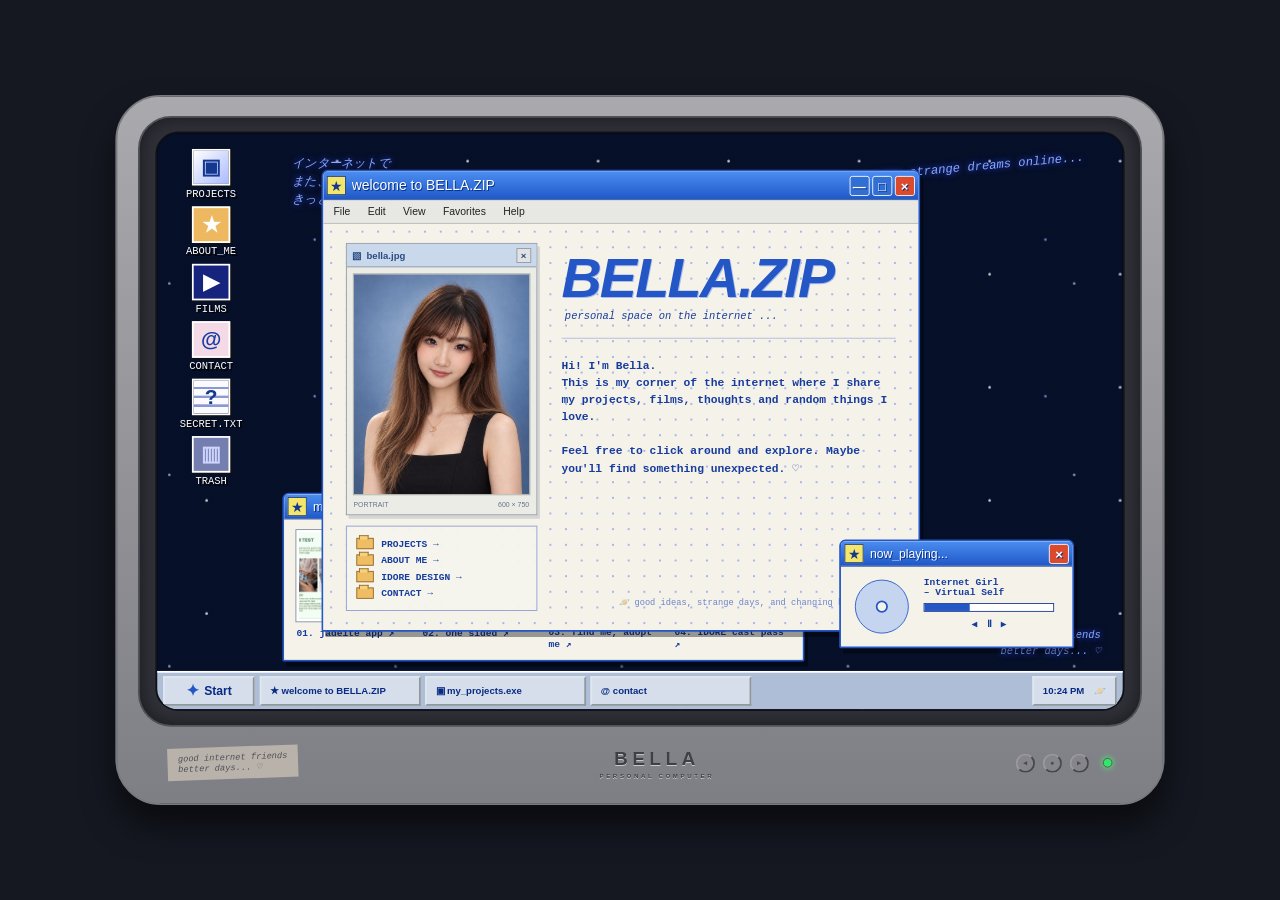
==== commit 1cea07c5: "Add files via upload" ====
--- a/Midterm/bella-zip/index.html
+++ b/Midterm/bella-zip/index.html
@@ -297,8 +297,7 @@
                   <div class="contact-content">
                     <p>Send me a message ♡</p>
 
-                    <!-- Replace # with my Formspree link before publishing. -->
-                    <form action="#" method="POST">
+                    <form action="https://formspree.io/f/mpppjkoz" method="POST">
                       <label for="contact-name">Name</label>
                       <input id="contact-name" name="name" type="text" autocomplete="name" required />
 
